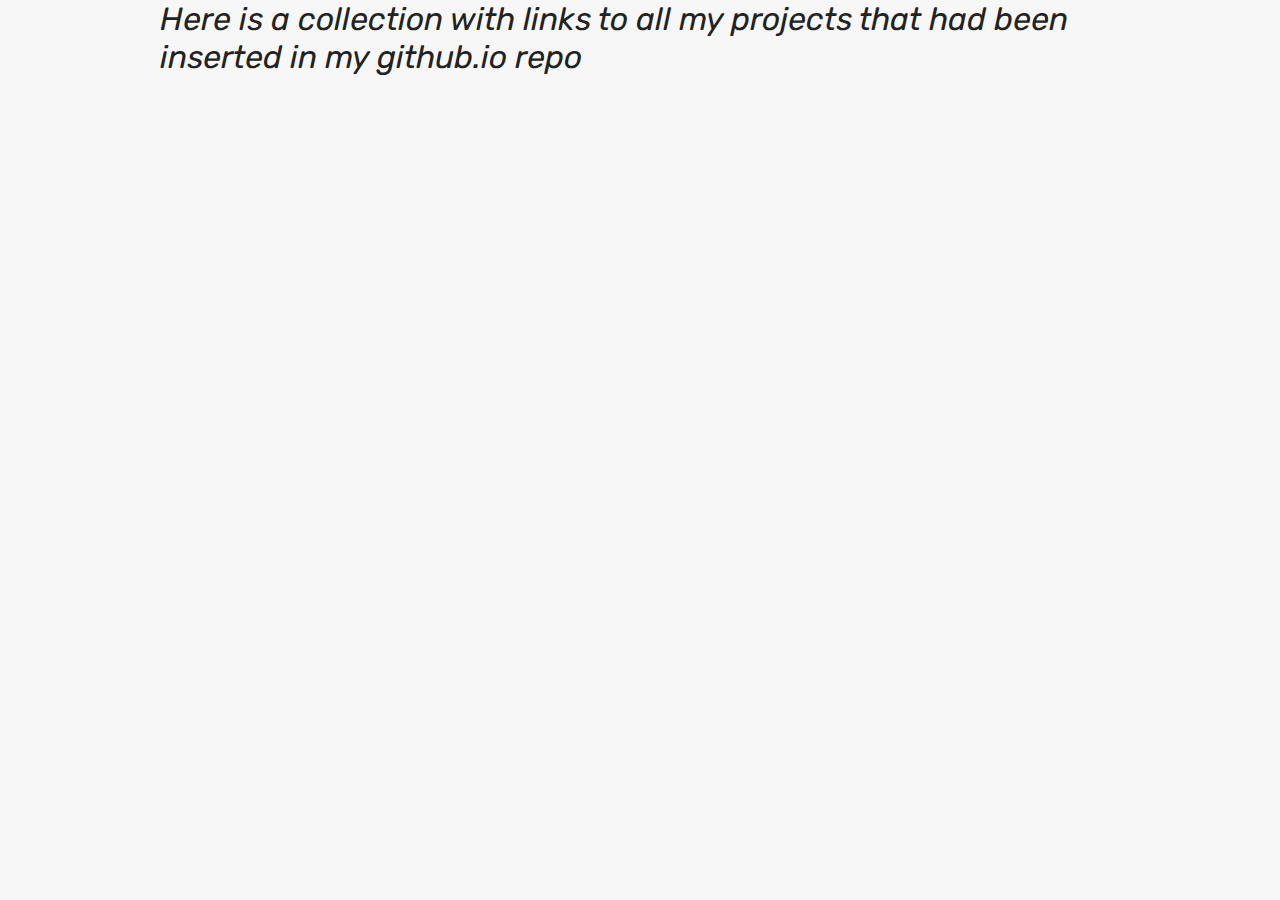
==== index.html @ 49d519b9 "New Unfinished Github.io Homepage" ====
<!DOCTYPE html>
<html>
<head>
	<title>Rodrigaumm's github.io Homepegae</title>
	<meta charset="UTF-8">
	<meta name="viewport" content="width=device-width,initial-scale=1.0,shrink-to-fit=no">
	<link href="https://fonts.googleapis.com/css2?family=Rubik:ital,wght@0,400;0,700;1,400&display=swap" rel="stylesheet"> 
	<link rel="stylesheet" type="text/css" href="./css/styles.css">
</head>

<body>
	
	<h1>Here is a collection with links to all my projects that had been inserted in my github.io repo</h1>

	<section class="github-links"></section>

	<script src="./js/app.js"></script>
</body>
</html>
---- css/styles.css ----
/* Reset */
*{
	box-sizing:border-box;
}

body, h1, a{
	margin:0;
	padding:0;
}

body{
	font-family:"Rubik",Arial,sans-serif;
	background:#f7f7f7;
}

a{
	text-decoration:none;
}

img{
	display:block;
	max-width:100%;
}

/* Estilos */
h1{
	font-weight:normal;
	font-style:italic;
	color:#222;
	max-width:960px;
	margin:0 auto;
}

.github-links{
	max-width:960px;
	margin:0 auto;
	padding:50px 0;

	display:flex;
	flex-wrap:wrap;
	align-items:center;
}

.project-container{
	display:flex;
	flex-direction:column;
	flex-wrap:wrap;
	align-items:flex-end;
	max-width:450px;
	margin:0 15px;
	padding:15px;

	flex:1 1 280px;
}

.project-print{
	margin:20px 0;
}

.project-link{
	font-size:2.25em;
	color:#a4a4a4;
	display:block;
}
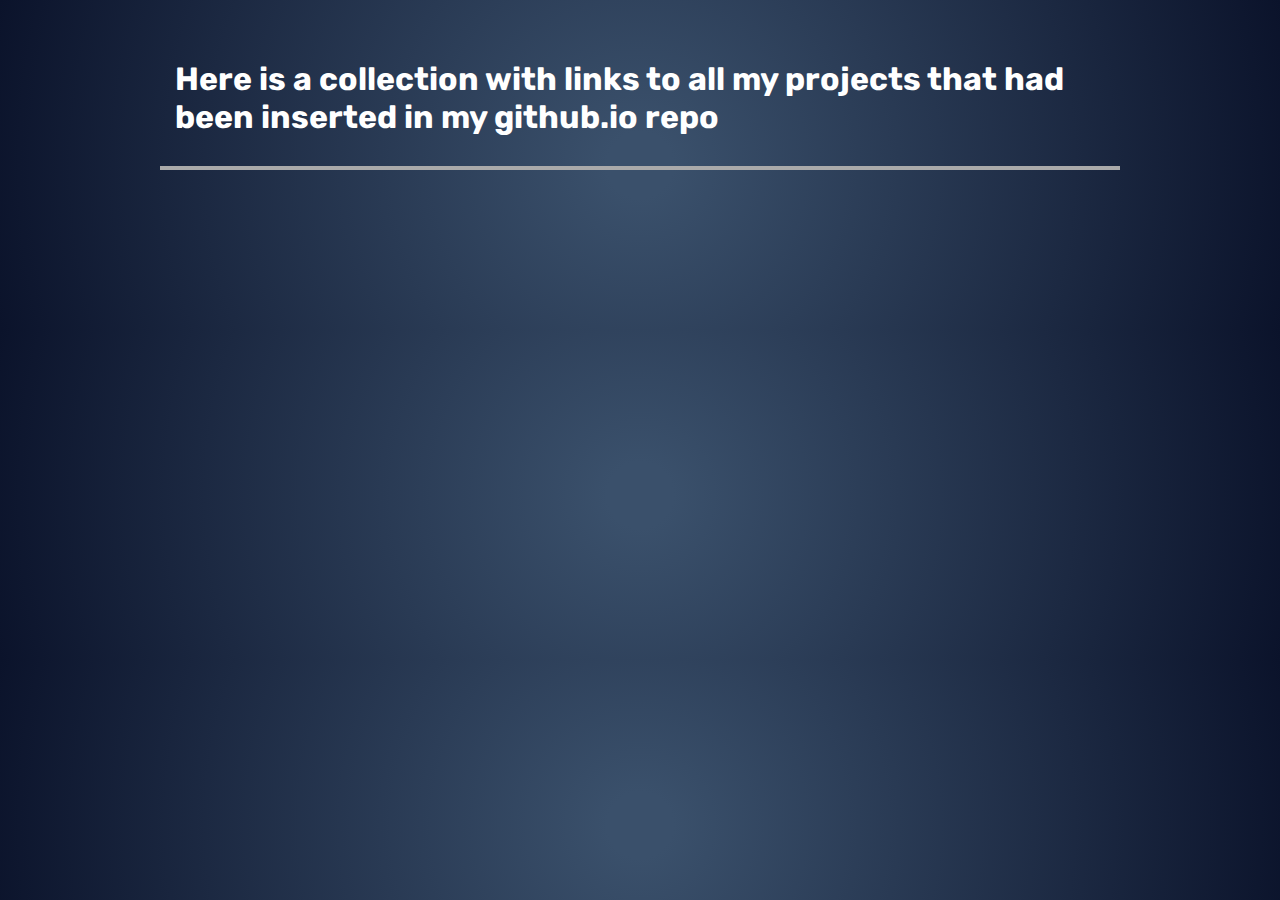
==== commit 05f92d94: "Finished html and css details" ====
--- a/index.html
+++ b/index.html
@@ -3,14 +3,14 @@
 <head>
 	<title>Rodrigaumm's github.io Homepegae</title>
 	<meta charset="UTF-8">
-	<meta name="viewport" content="width=device-width,initial-scale=1.0,shrink-to-fit=no">
+	<meta name="viewport" content="width=device-width,initial-scale=1,shrink-to-fit=no">
 	<link href="https://fonts.googleapis.com/css2?family=Rubik:ital,wght@0,400;0,700;1,400&display=swap" rel="stylesheet"> 
 	<link rel="stylesheet" type="text/css" href="./css/styles.css">
 </head>
 
 <body>
 	
-	<h1>Here is a collection with links to all my projects that had been inserted in my github.io repo</h1>
+	<h1 class="introduction">Here is a collection with links to all my projects that had been inserted in my github.io repo</h1>
 
 	<section class="github-links"></section>
 
--- a/css/styles.css
+++ b/css/styles.css
@@ -10,7 +10,7 @@
 
 body{
 	font-family:"Rubik",Arial,sans-serif;
-	background:#f7f7f7;
+	background:radial-gradient(circle,#3A506B,#3A506B 5%,#0B132B);
 }
 
 a{
@@ -22,13 +22,13 @@
 	max-width:100%;
 }
 
-/* Estilos */
-h1{
-	font-weight:normal;
-	font-style:italic;
-	color:#222;
+/* General Styles */
+.introduction{
 	max-width:960px;
-	margin:0 auto;
+	color:white;
+	margin:60px auto;
+	padding:0 15px 30px 15px;
+	border-bottom:4px solid #aaa;
 }
 
 .github-links{
@@ -36,9 +36,10 @@
 	margin:0 auto;
 	padding:50px 0;
 
-	display:flex;
-	flex-wrap:wrap;
-	align-items:center;
+	display:grid;
+	grid-template-columns:repeat(auto-fit, minmax(350px, 1fr));
+	justify-items:center;
+	grid-gap:30px;
 }
 
 .project-container{
@@ -49,17 +50,27 @@
 	max-width:450px;
 	margin:0 15px;
 	padding:15px;
+	background:#1C2541;
+	border:5px solid #5BC0BE;
+}
 
-	flex:1 1 280px;
+.project-title{
+	font-size:2em;
+	font-weight:400;
+	color:white;
+	text-align:center;
+	border-bottom:2px solid #ccc;
+	padding-bottom:15px;
 }
 
 .project-print{
 	margin:20px 0;
+	filter:grayscale(80%) blur(2px);
+
+	transition:0.5s ease-in;
 }
 
-.project-link{
-	font-size:2.25em;
-	color:#a4a4a4;
-	display:block;
+.project-print:hover{
+	filter:none;
 }
 
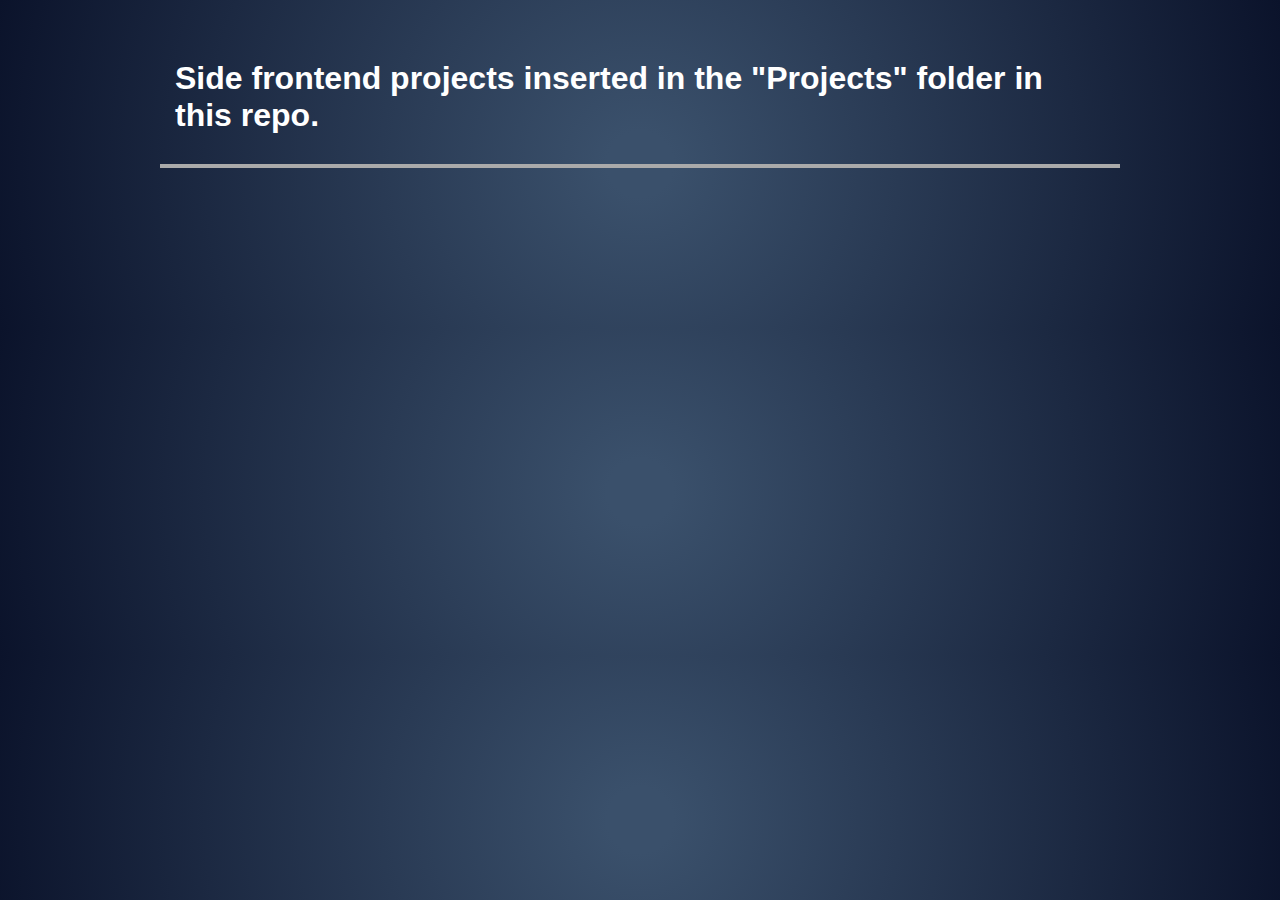
==== commit 08a9456d: "Changed page's description text" ====
--- a/index.html
+++ b/index.html
@@ -1,19 +1,27 @@
 <!DOCTYPE html>
 <html>
-<head>
-	<title>Rodrigaumm's github.io Homepegae</title>
-	<meta charset="UTF-8">
-	<meta name="viewport" content="width=device-width,initial-scale=1,shrink-to-fit=no">
-	<link href="https://fonts.googleapis.com/css2?family=Rubik:ital,wght@0,400;0,700;1,400&display=swap" rel="stylesheet"> 
-	<link rel="stylesheet" type="text/css" href="./css/styles.css">
-</head>
+  <head>
+    <title>Rodrigaumm's github.io Homepegae</title>
+    <meta charset="UTF-8" />
+    <meta
+      name="viewport"
+      content="width=device-width,initial-scale=1,shrink-to-fit=no"
+    />
+    <link rel="preconnect" href="https://fonts.gstatic.com" />
+    <link
+      href="https://fonts.googleapis.com/css2?family=Roboto:wght@300;400;500&display=swap"
+      rel="stylesheet"
+    />
+    <link rel="stylesheet" type="text/css" href="./css/styles.css" />
+  </head>
 
-<body>
-	
-	<h1 class="introduction">Here is a collection with links to all my projects that had been inserted in my github.io repo</h1>
+  <body>
+    <h1 class="introduction">
+      Side frontend projects inserted in the "Projects" folder in this repo.
+    </h1>
 
-	<section class="github-links"></section>
+    <section class="github-links"></section>
 
-	<script src="./js/app.js"></script>
-</body>
-</html>+    <script src="./js/app.js"></script>
+  </body>
+</html>
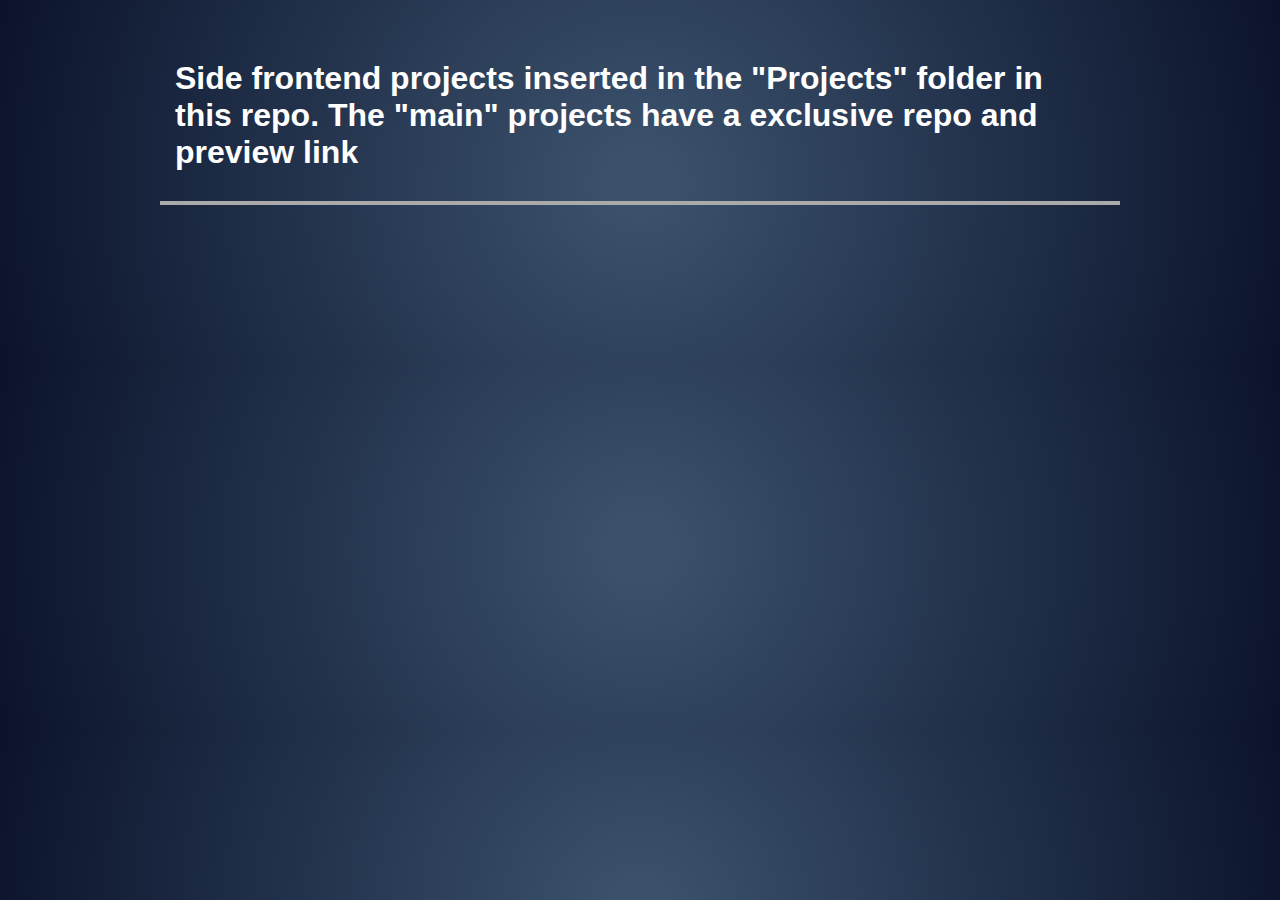
==== commit c1a9779b: "Changed introduction message" ====
--- a/index.html
+++ b/index.html
@@ -17,7 +17,8 @@
 
   <body>
     <h1 class="introduction">
-      Side frontend projects inserted in the "Projects" folder in this repo.
+      Side frontend projects inserted in the "Projects" folder in this repo. The
+      "main" projects have a exclusive repo and preview link
     </h1>
 
     <section class="github-links"></section>
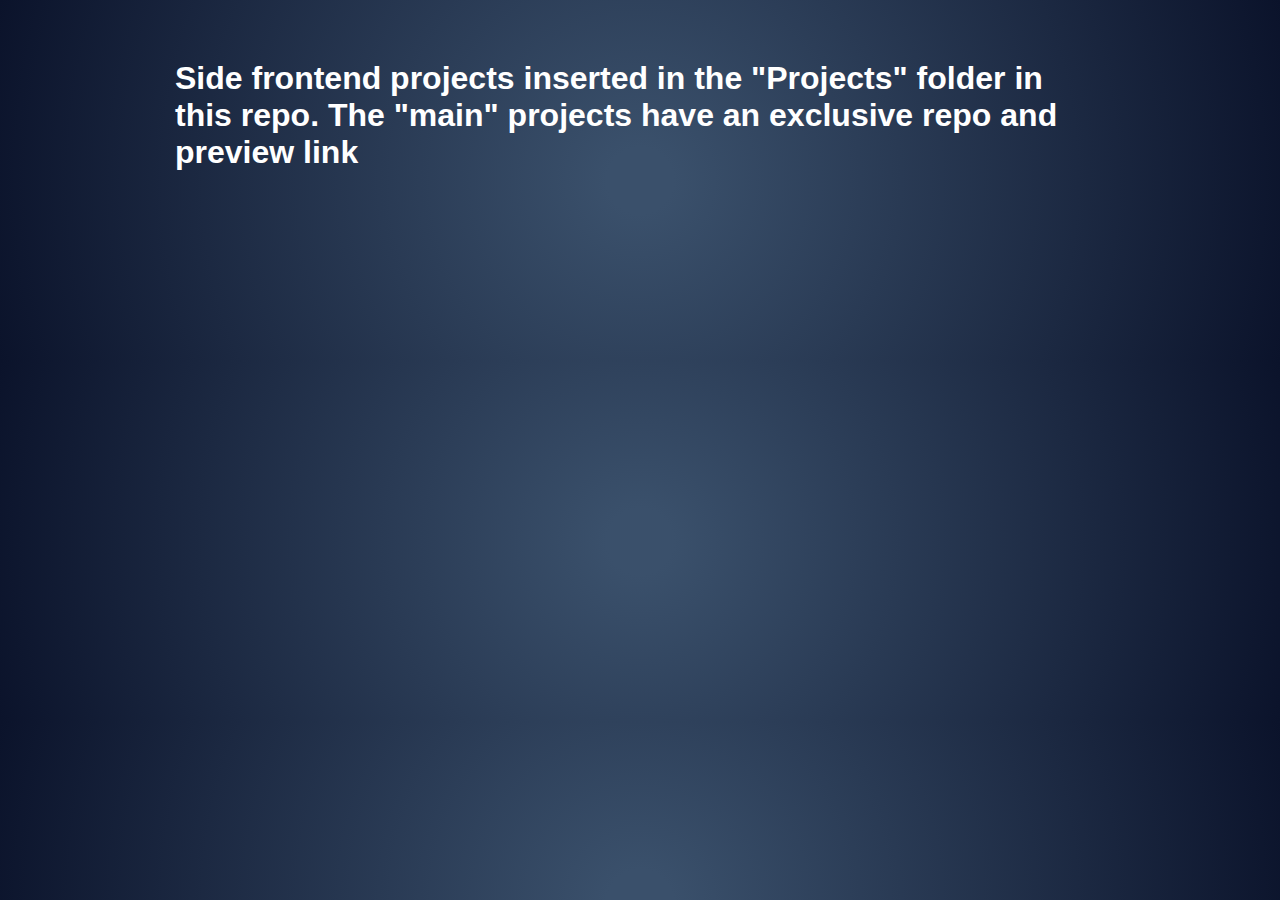
==== commit c1c4fe4b: "Corrected grammar error in introduction message" ====
--- a/index.html
+++ b/index.html
@@ -18,7 +18,7 @@
   <body>
     <h1 class="introduction">
       Side frontend projects inserted in the "Projects" folder in this repo. The
-      "main" projects have a exclusive repo and preview link
+      "main" projects have an exclusive repo and preview link
     </h1>
 
     <section class="github-links"></section>
--- a/css/styles.css
+++ b/css/styles.css
@@ -1,76 +1,92 @@
+/* Keyframes */
+
 /* Reset */
-*{
-	box-sizing:border-box;
+* {
+  box-sizing: border-box;
 }
 
-body, h1, a{
-	margin:0;
-	padding:0;
+body,
+h1,
+a {
+  margin: 0;
+  padding: 0;
 }
 
-body{
-	font-family:"Rubik",Arial,sans-serif;
-	background:radial-gradient(circle,#3A506B,#3A506B 5%,#0B132B);
+body {
+  font-family: "Rubik", Arial, sans-serif;
+  background: radial-gradient(circle, #3a506b, #3a506b 5%, #0b132b);
 }
 
-a{
-	text-decoration:none;
+a {
+  text-decoration: none;
 }
 
-img{
-	display:block;
-	max-width:100%;
+img {
+  display: block;
+  max-width: 100%;
 }
 
 /* General Styles */
-.introduction{
-	max-width:960px;
-	color:white;
-	margin:60px auto;
-	padding:0 15px 30px 15px;
-	border-bottom:4px solid #aaa;
+.introduction {
+  max-width: 960px;
+  color: white;
+  margin: 60px auto;
+  padding: 0 15px 30px 15px;
 }
 
-.github-links{
-	max-width:960px;
-	margin:0 auto;
-	padding:50px 0;
+.github-links {
+  max-width: 960px;
+  margin: 0 auto;
+  padding: 50px 0;
 
-	display:grid;
-	grid-template-columns:repeat(auto-fit, minmax(350px, 1fr));
-	justify-items:center;
-	grid-gap:30px;
+  display: grid;
+  grid-template-columns: repeat(auto-fit, minmax(350px, 1fr));
+  justify-items: center;
+  grid-gap: 30px;
 }
 
-.project-container{
-	display:flex;
-	flex-direction:column;
-	flex-wrap:wrap;
-	align-items:flex-end;
-	max-width:450px;
-	margin:0 15px;
-	padding:15px;
-	background:#1C2541;
-	border:5px solid #5BC0BE;
+.project-container {
+  display: flex;
+  flex-direction: column;
+  flex-wrap: wrap;
+  align-items: flex-end;
+  max-width: 450px;
+  margin: 0 15px;
+  background: #1c2541;
+  border: 5px solid #5bc0be;
+
+  transform: translateY(0px);
+  transition: all 0.3s cubic-bezier(0.175, 0.885, 0.32, 1.275);
 }
 
-.project-title{
-	font-size:2em;
-	font-weight:400;
-	color:white;
-	text-align:center;
-	border-bottom:2px solid #ccc;
-	padding-bottom:15px;
+.project-container:hover {
+  transform: translateY(-10px);
+  box-shadow: rgba(255, 255, 255, 0.5) 1px 1px 40px;
+  transition: all 0.5s cubic-bezier(0.175, 0.885, 0.32, 1.275);
 }
 
-.project-print{
-	margin:20px 0;
-	filter:grayscale(80%) blur(2px);
-
-	transition:0.5s ease-in;
+.project-container:hover .project-print {
+  filter: grayscale(0);
 }
 
-.project-print:hover{
-	filter:none;
+.project-link {
+  padding: 15px;
 }
 
+.project-title {
+  font-size: 2em;
+  font-weight: 400;
+  color: white;
+  text-align: center;
+  border-bottom: 4px solid #ccc;
+  padding-bottom: 15px;
+
+  transition: all 0.5s;
+}
+
+.project-print {
+  margin: 20px 0;
+  filter: grayscale(100%);
+
+  transition: 0.3s;
+}
